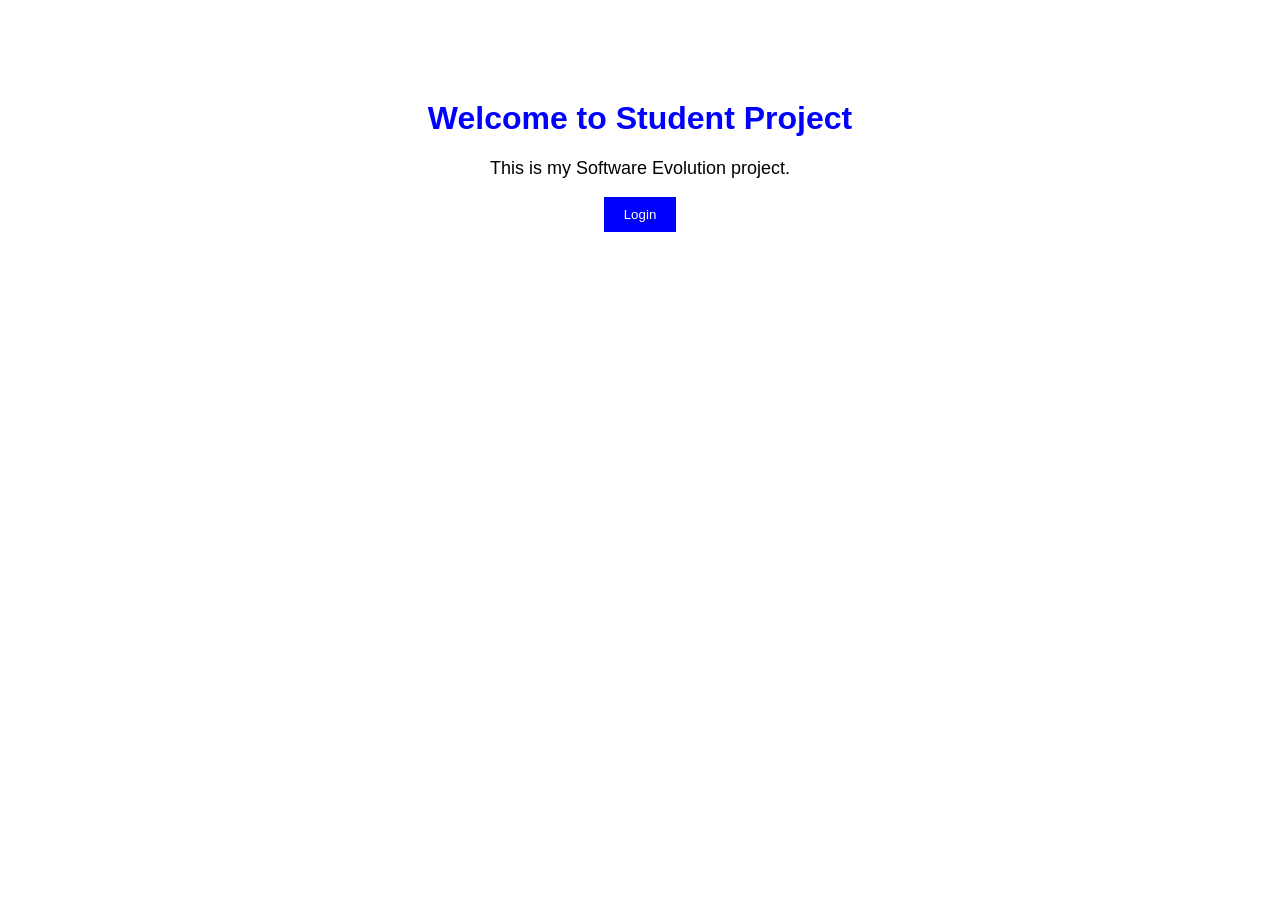
==== index.html @ 89cb086a "Initial project setup" ====
<!DOCTYPE html>
<html>
<head>
    <title>Student Project</title>
    <link rel="stylesheet" href="style.css">
</head>
<body>

    <h1>Welcome to Student Project</h1>
    <p>This is my Software Evolution project.</p>
    <button>Login</button>

</body>
</html>
---- style.css ----
body {
    font-family: Arial, sans-serif;
    text-align: center;
    margin-top: 100px;
}

h1 {
    color: blue;
}

p {
    font-size: 18px;
}

button {
    padding: 10px 20px;
    background-color: blue;
    color: white;
    border: none;
}
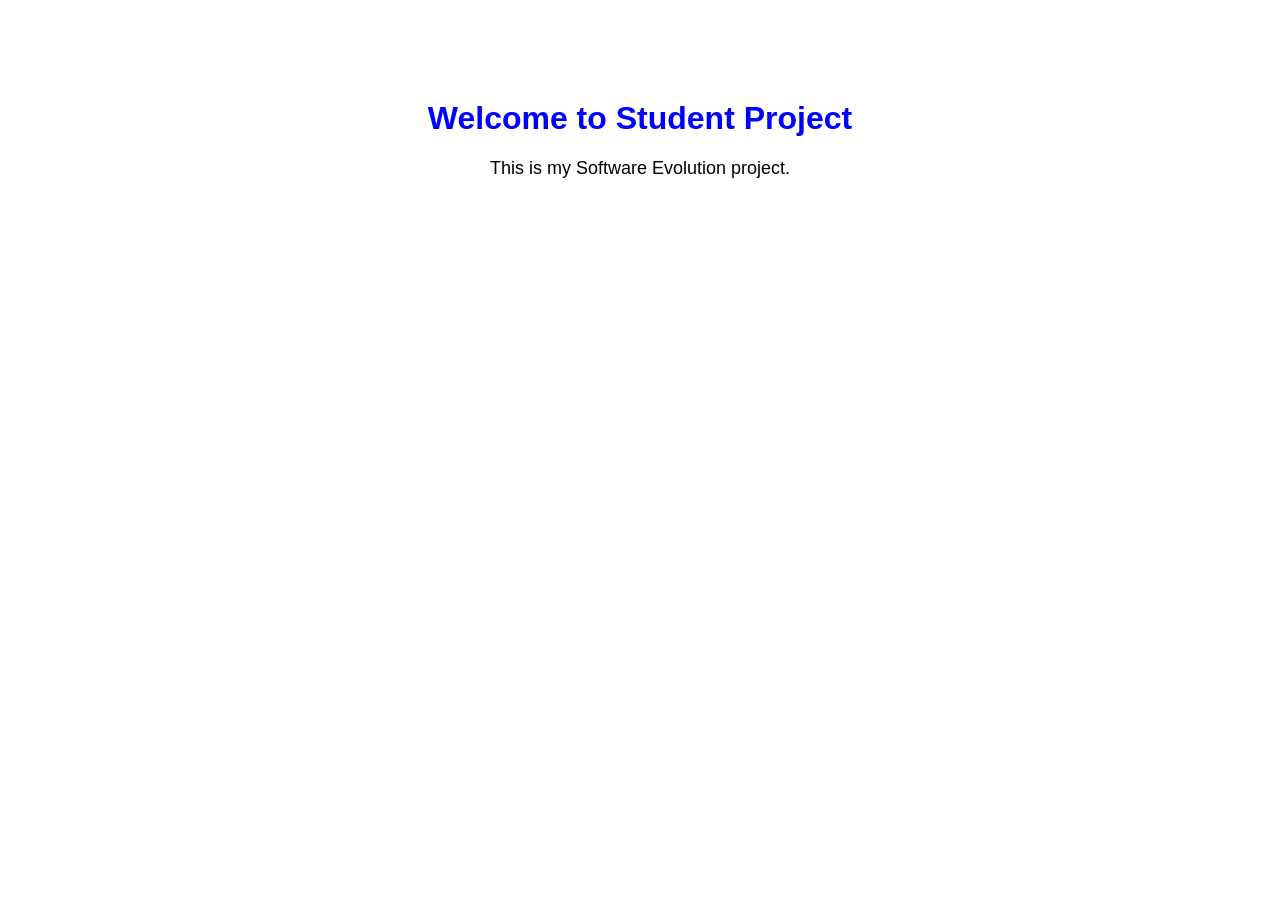
==== commit 3fa8c20a: "Update index page" ====
--- a/index.html
+++ b/index.html
@@ -8,7 +8,7 @@
 
     <h1>Welcome to Student Project</h1>
     <p>This is my Software Evolution project.</p>
-    <button>Login</button>
+    
 
 </body>
 </html>
